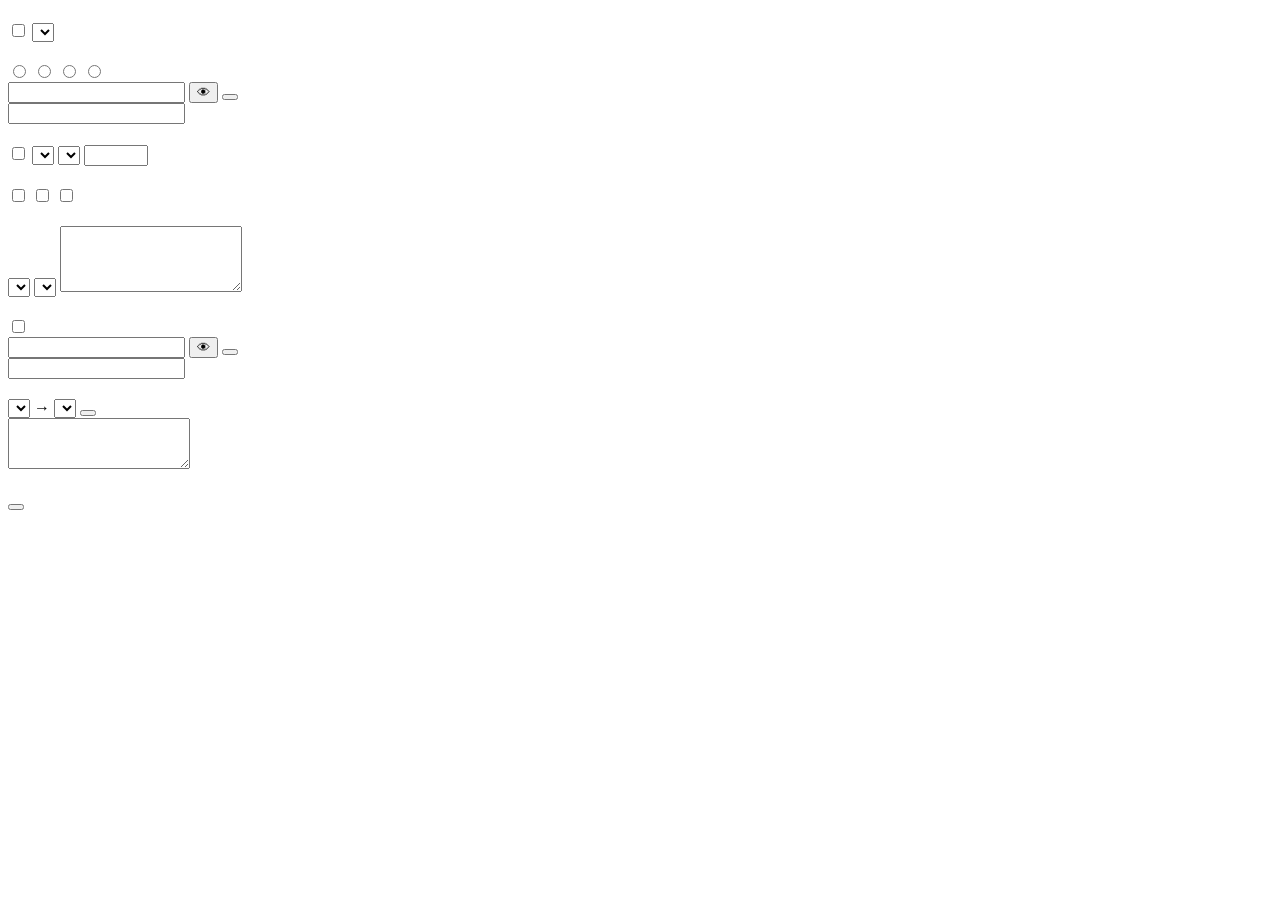
==== extension/src/options/index.html @ 72ab2156 "Initial commit: 網頁翻譯小幫手 0.2.0 - extension/: Chrome 擴充功能本體（建置後檔案） - docs/: 安裝與測試手冊（Markdown 與 HTML） -" ====
<!doctype html>
<html lang="zh-TW">
  <head>
    <meta charset="UTF-8" />
    <meta name="viewport" content="width=device-width, initial-scale=1.0" />
    <title>Page Translator Options</title>
    <script type="module" crossorigin src="/assets/index.html-CMrPE2SC.js"></script>
    <link rel="modulepreload" crossorigin href="/assets/modulepreload-polyfill-P2Xu9kJm.js">
    <link rel="modulepreload" crossorigin href="/assets/cache-CqVXcMQx.js">
    <link rel="modulepreload" crossorigin href="/assets/types-0FlRdA6V.js">
    <link rel="modulepreload" crossorigin href="/assets/i18n-CO6hAzuE.js">
    <link rel="modulepreload" crossorigin href="/assets/router-CTt1sM9g.js">
    <link rel="stylesheet" crossorigin href="/assets/index-CXkigJao.css">
  </head>
  <body>
    <main>
      <h1 data-i18n="optTitle"></h1>

      <section>
        <h2 data-i18n="optGeneral"></h2>
        <label class="field">
          <input type="checkbox" id="enabled" />
          <span data-i18n="enabled"></span>
        </label>
        <label class="field">
          <span data-i18n="targetLang"></span>
          <select id="targetLang"></select>
        </label>
        <p class="hint" data-i18n="optShortcuts"></p>
      </section>

      <section>
        <h2 data-i18n="optEngine"></h2>
        <div class="field col">
          <span data-i18n="optEngineMode"></span>
          <label><input type="radio" name="engineMode" value="chrome-first" /> <span data-i18n="optChromeFirst"></span></label>
          <label><input type="radio" name="engineMode" value="google-first" /> <span data-i18n="optGoogleFirst"></span></label>
          <label><input type="radio" name="engineMode" value="chrome-only" /> <span data-i18n="optChromeOnly"></span></label>
          <label><input type="radio" name="engineMode" value="google-only" /> <span data-i18n="optGoogleOnly"></span></label>
        </div>
        <label class="field col">
          <span data-i18n="optGoogleKey"></span>
          <div class="inline">
            <input type="password" id="googleApiKey" autocomplete="off" spellcheck="false" />
            <button id="toggle-key" type="button">👁</button>
            <button id="test-key" type="button" data-i18n="optTestKey"></button>
          </div>
          <span class="hint" data-i18n="optGoogleKeyHint"></span>
          <span class="hint" id="key-result"></span>
        </label>
        <label class="field">
          <span data-i18n="optMonthlyLimit"></span>
          <input type="number" id="googleMonthlyLimit" min="0" step="1000" />
        </label>
        <div class="field">
          <span data-i18n="optUsage"></span>
          <span id="usage" class="hint"></span>
        </div>
      </section>

      <section>
        <h2 data-i18n="optHover"></h2>
        <label class="field">
          <input type="checkbox" id="hover.enabled" />
          <span data-i18n="optHoverEnabled"></span>
        </label>
        <label class="field">
          <span data-i18n="optHoverModifier"></span>
          <select id="hover.modifier">
            <option value="ctrl" data-i18n="optModCtrl"></option>
            <option value="alt" data-i18n="optModAlt"></option>
            <option value="shift" data-i18n="optModShift"></option>
            <option value="none" data-i18n="optModNone"></option>
          </select>
        </label>
        <label class="field">
          <span data-i18n="optHoverUnit"></span>
          <select id="hover.unit">
            <option value="sentence" data-i18n="optUnitSentence"></option>
            <option value="word" data-i18n="optUnitWord"></option>
          </select>
        </label>
        <label class="field">
          <span data-i18n="optHoverDelay"></span>
          <input type="number" id="hover.delay" min="0" max="2000" step="50" />
        </label>
      </section>

      <section>
        <h2 data-i18n="optSelection"></h2>
        <label class="field"><input type="checkbox" id="selection.enabled" /><span data-i18n="optSelectionEnabled"></span></label>
        <label class="field"><input type="checkbox" id="selection.auto" /><span data-i18n="optSelectionAuto"></span></label>
        <label class="field"><input type="checkbox" id="selection.inEditable" /><span data-i18n="optSelectionEditable"></span></label>
      </section>

      <section>
        <h2 data-i18n="optPage"></h2>
        <label class="field">
          <span data-i18n="pageMode"></span>
          <select id="page.mode">
            <option value="bilingual" data-i18n="modeBilingual"></option>
            <option value="replace" data-i18n="modeReplace"></option>
          </select>
        </label>
        <label class="field">
          <span data-i18n="optBilingualStyle"></span>
          <select id="page.bilingualStyle">
            <option value="underline" data-i18n="optStyleUnderline"></option>
            <option value="muted" data-i18n="optStyleMuted"></option>
            <option value="plain" data-i18n="optStylePlain"></option>
          </select>
        </label>
        <label class="field col">
          <span data-i18n="optExcluded"></span>
          <textarea id="excludedSites" rows="4" spellcheck="false"></textarea>
        </label>
      </section>

      <section>
        <h2 data-i18n="optDictSection"></h2>
        <p class="hint" data-i18n="optDictDesc"></p>
        <label class="field">
          <input type="checkbox" id="dictionary.enabled" />
          <span data-i18n="optDictEnable"></span>
        </label>
        <label class="field col">
          <span data-i18n="optGeminiKey"></span>
          <div class="inline">
            <input type="password" id="dictionary.geminiApiKey" autocomplete="off" spellcheck="false" data-i18n-ph="optGeminiKeyPh" />
            <button id="toggle-gemini-key" type="button">👁</button>
            <button id="test-gemini-key" type="button" data-i18n="optGeminiTest"></button>
          </div>
          <a href="https://aistudio.google.com/apikey" target="_blank" rel="noreferrer" class="hint" data-i18n="optGetGeminiKey"></a>
          <span class="hint" id="gemini-key-result"></span>
        </label>
        <label class="field col">
          <span data-i18n="optGeminiModel"></span>
          <input type="text" id="dictionary.model" autocomplete="off" spellcheck="false" />
        </label>
      </section>

      <section>
        <h2 data-i18n="optTest"></h2>
        <div class="field col">
          <div class="inline">
            <select id="test-source"></select>
            <span>→</span>
            <select id="test-target"></select>
            <button id="test-run" type="button" data-i18n="optTest"></button>
          </div>
          <textarea id="test-input" rows="3" data-i18n-ph="optTestInput"></textarea>
          <div id="test-output" class="output"></div>
        </div>
      </section>

      <section>
        <h2 data-i18n="optCache"></h2>
        <button id="clear-cache" type="button" data-i18n="optClearCache"></button>
        <span id="cache-result" class="hint"></span>
      </section>

      <div id="saved" class="saved" data-i18n="optSaved"></div>
    </main>
  </body>
</html>
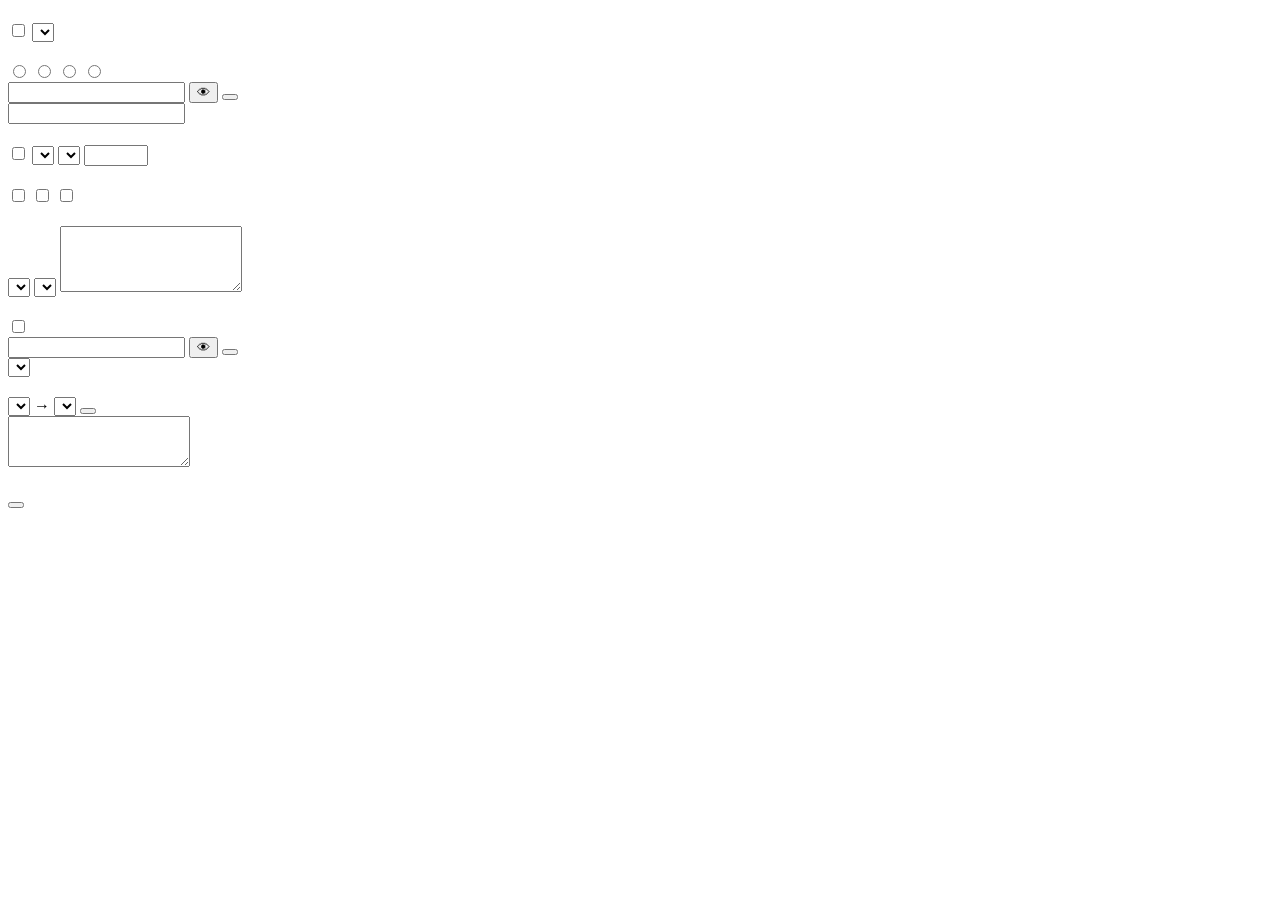
==== commit 44b20d0d: "Dictionary follows target language with Traditional Chinese explanations; model dropdown 查詞 - 單字／音譯／" ====
--- a/extension/src/options/index.html
+++ b/extension/src/options/index.html
@@ -38,6 +38,7 @@
           <label><input type="radio" name="engineMode" value="chrome-only" /> <span data-i18n="optChromeOnly"></span></label>
           <label><input type="radio" name="engineMode" value="google-only" /> <span data-i18n="optGoogleOnly"></span></label>
         </div>
+        <div id="google-settings">
         <label class="field col">
           <span data-i18n="optGoogleKey"></span>
           <div class="inline">
@@ -55,6 +56,7 @@
         <div class="field">
           <span data-i18n="optUsage"></span>
           <span id="usage" class="hint"></span>
+        </div>
         </div>
       </section>
 
@@ -135,7 +137,8 @@
         </label>
         <label class="field col">
           <span data-i18n="optGeminiModel"></span>
-          <input type="text" id="dictionary.model" autocomplete="off" spellcheck="false" />
+          <select id="dictionary.model"></select>
+          <span class="hint" data-i18n="optGeminiModelHint"></span>
         </label>
       </section>
 
